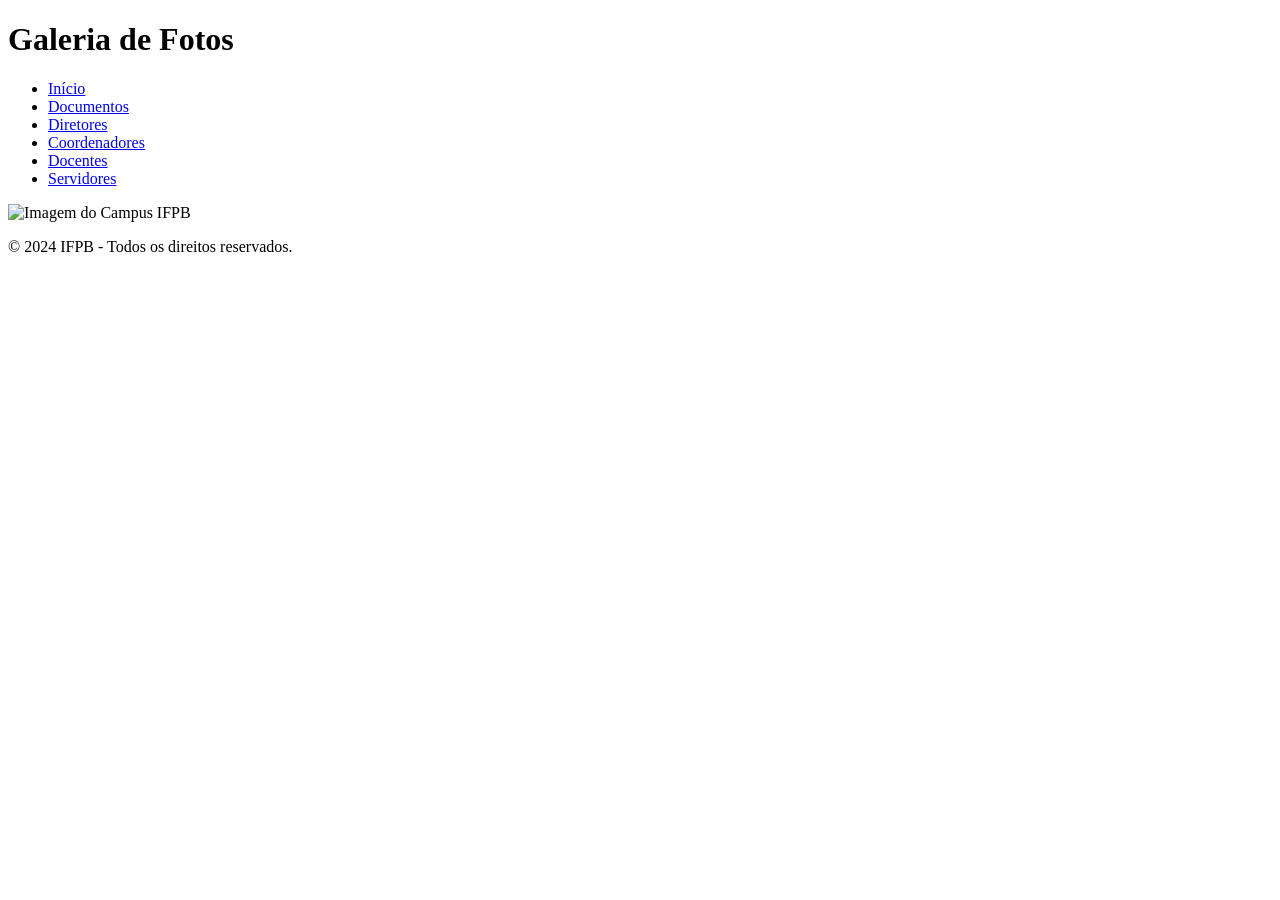
==== index.html @ 644b593e "Merge pull request #2 from wanda-star06/1-pagina-inicial  adicionar pagina inicial" ====
<!DOCTYPE html>
<html lang="pt-BR">
  <head>
    <meta charset="UTF-8" />
    <meta name="viewport" content="width=device-width, initial-scale=1.0" />
    <title>Galeria de Fotos - IFPB</title>
    <link rel="stylesheet" href="style.css" />
  </head>
  <body>
    <!-- Cabeçalho com menu transparente -->
    <header>
      <div class="logo">
        <h1>Galeria de Fotos</h1>
      </div>
      <nav>
        <ul>
          <li><a href="index.html">Início</a></li>
          <li><a href="documentos.html">Documentos</a></li>
          <li><a href="diretores">Diretores</a></li>
          <li><a href="#coordenadores">Coordenadores</a></li>
          <li><a href="#professores">Docentes</a></li>
          <li><a href="#servidores">Servidores</a></li>
        </ul>
      </nav>
    </header>

   
    <section id="inicio" class="section">
      <div class="hero">
        <img src="https://www.ifpb.edu.br/cajazeiras/noticias/2021/12/campus-cajazeiras-comemora-27-anos/fachada.jpeg" alt="Imagem do Campus IFPB" />
      
        </div>
      </div>
    </section>
    <footer>
      <p>&copy; 2024 IFPB - Todos os direitos reservados.</p>
    </footer>
  </body>
</html>
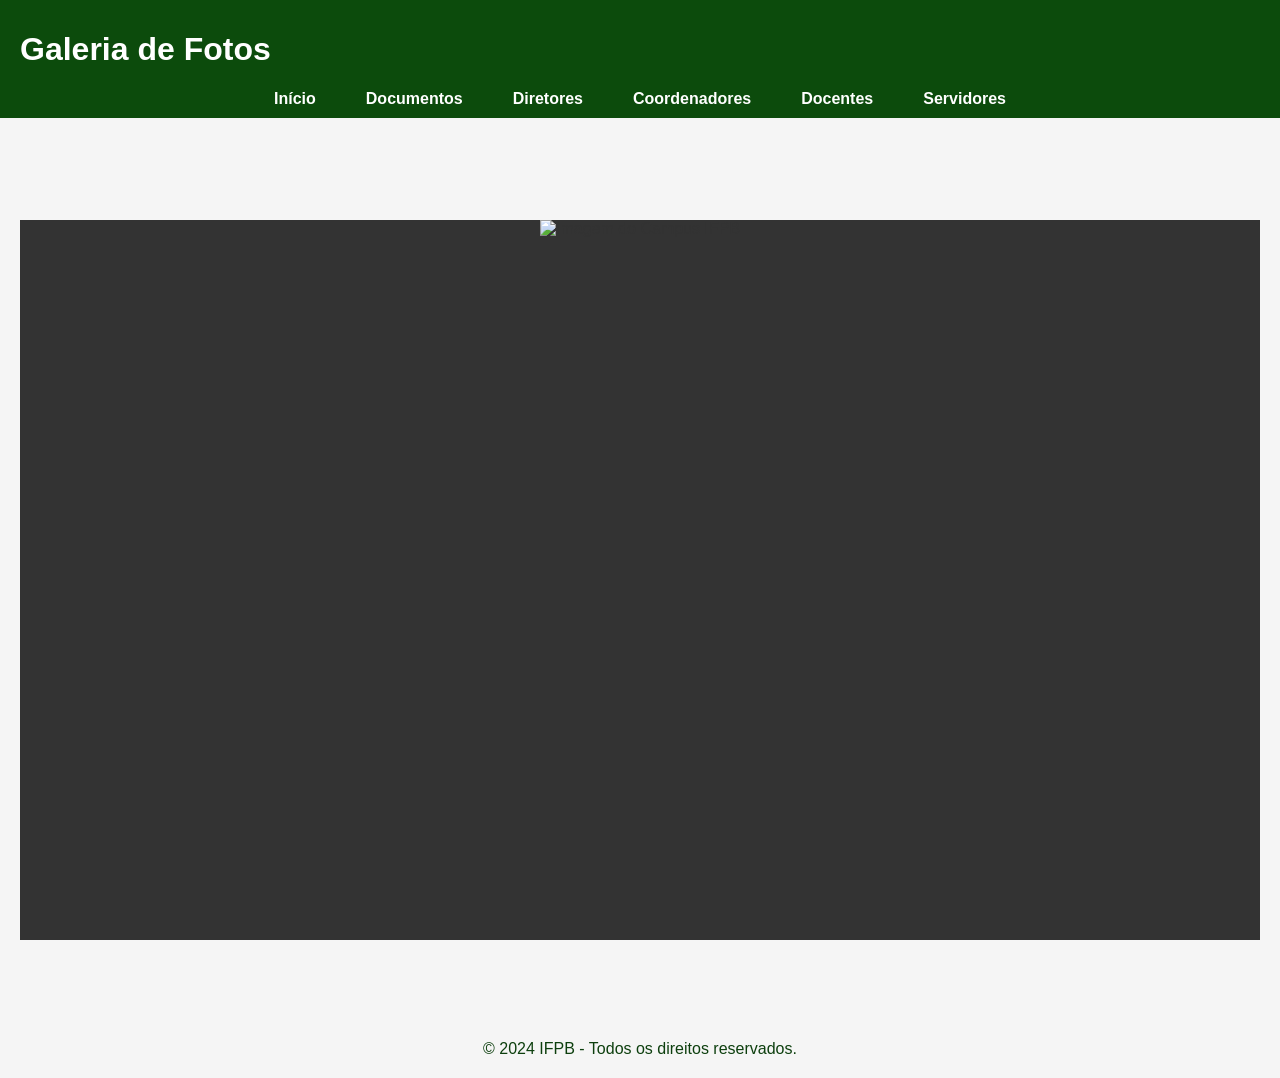
==== commit 7dea1100: "Merge pull request #18 from wanda-star06/correcoes Correcoes" ====
--- a/index.html
+++ b/index.html
@@ -16,10 +16,10 @@
         <ul>
           <li><a href="index.html">Início</a></li>
           <li><a href="documentos.html">Documentos</a></li>
-          <li><a href="diretores">Diretores</a></li>
-          <li><a href="#coordenadores">Coordenadores</a></li>
-          <li><a href="#professores">Docentes</a></li>
-          <li><a href="#servidores">Servidores</a></li>
+          <li><a href="diretores.html">Diretores</a></li>
+          <li><a href="coordenadores.html">Coordenadores</a></li>
+          <li><a href="docentes.html">Docentes</a></li>
+          <li><a href="servidores.html">Servidores</a></li>
         </ul>
       </nav>
     </header>
--- a/style.css
+++ b/style.css
@@ -0,0 +1,164 @@
+body {
+    font-family: Arial, sans-serif;
+    margin: 0;
+    padding: 0;
+    background-color: #f5f5f5;
+    color: #333;
+  }
+  
+  header {
+    position: fixed;
+    top: 0;
+    width: 100%;
+    background-color: #0c4b0c;
+    padding: 10px 0;
+    z-index: 100;
+  }
+  
+  header .logo h1 {
+    color: white;
+    margin-left: 20px;
+  }
+  
+  nav ul {
+    list-style: none;
+    padding: 0;
+    margin: 0;
+    display: flex;
+    justify-content: center;
+    background-color: #0c4b0c;
+  }
+  
+  nav ul li {
+    margin: 0 15px;
+  }
+  
+  nav ul li a {
+    color: white;
+    text-decoration: none;
+    font-weight: bold;
+    font-size: 16px;
+    padding: 10px;
+  }
+  
+  nav ul li a:hover {
+    color: #0d3f0e;
+  }
+  
+  .hero {
+    position: relative;
+    height: 80vh;
+    background-color: #333;
+    margin-top: 70px;
+  }
+  
+  .hero img {
+    width: 100%;
+    height: 100%;
+    object-fit: cover;
+  }
+  
+  .hero-text {
+    position: absolute;
+    top: 50%;
+    left: 50%;
+    transform: translate(-50%, -50%);
+    color: white;
+    font-size: 48px;
+    text-shadow: 2px 2px 4px #000;
+  }
+  
+  .section {
+    padding: 80px 20px;
+    margin-top: 70px;
+    text-align: center;
+  }
+  
+  .container {
+    text-align: center;
+    padding: 20px;
+  }
+  
+  h1 {
+    color: #257026;
+  }
+  
+  .gallery {
+    display: flex;
+    flex-wrap: wrap;
+    justify-content: center;
+    gap: 10px;
+  }
+  
+  .gallery img {
+    width: 300px;
+    height: auto;
+    border: 5px solid #0071c5;
+    border-radius: 10px;
+    transition: transform 0.3s;
+    cursor: pointer;
+  }
+  
+  .gallery img:hover {
+    transform: scale(1.05);
+  }
+  
+  .modal {
+    display: none;
+    position: fixed;
+    z-index: 1000;
+    left: 0;
+    top: 0;
+    width: 100%;
+    height: 100%;
+    overflow: auto;
+    background-color: rgba(0, 0, 0, 0.8);
+  }
+  
+  .modal-content {
+    margin: auto;
+    display: block;
+    max-width: 90%;
+    max-height: 90%;
+  }
+  
+  .modal figcaption {
+    color: white;
+    font-size: 18px;
+    text-align: center;
+    margin-top: 10px;
+  }
+  
+  .close {
+    position: absolute;
+    top: 20px;
+    right: 30px;
+    color: white;
+    font-size: 40px;
+    font-weight: bold;
+    cursor: pointer;
+  }
+  
+  h2 {
+    color: #218022;
+  }
+  
+  .container {
+    padding: 20px;
+    margin-bottom: 60px;
+  }
+  
+  footer {
+    color: #0d3f0e;
+    text-align: center;
+    padding: 20px 0;
+    position: relative;
+    bottom: 0;
+    width: 100%;
+  }
+  
+  footer p {
+    margin: 0;
+    font-size: 16px;
+  }
+  
